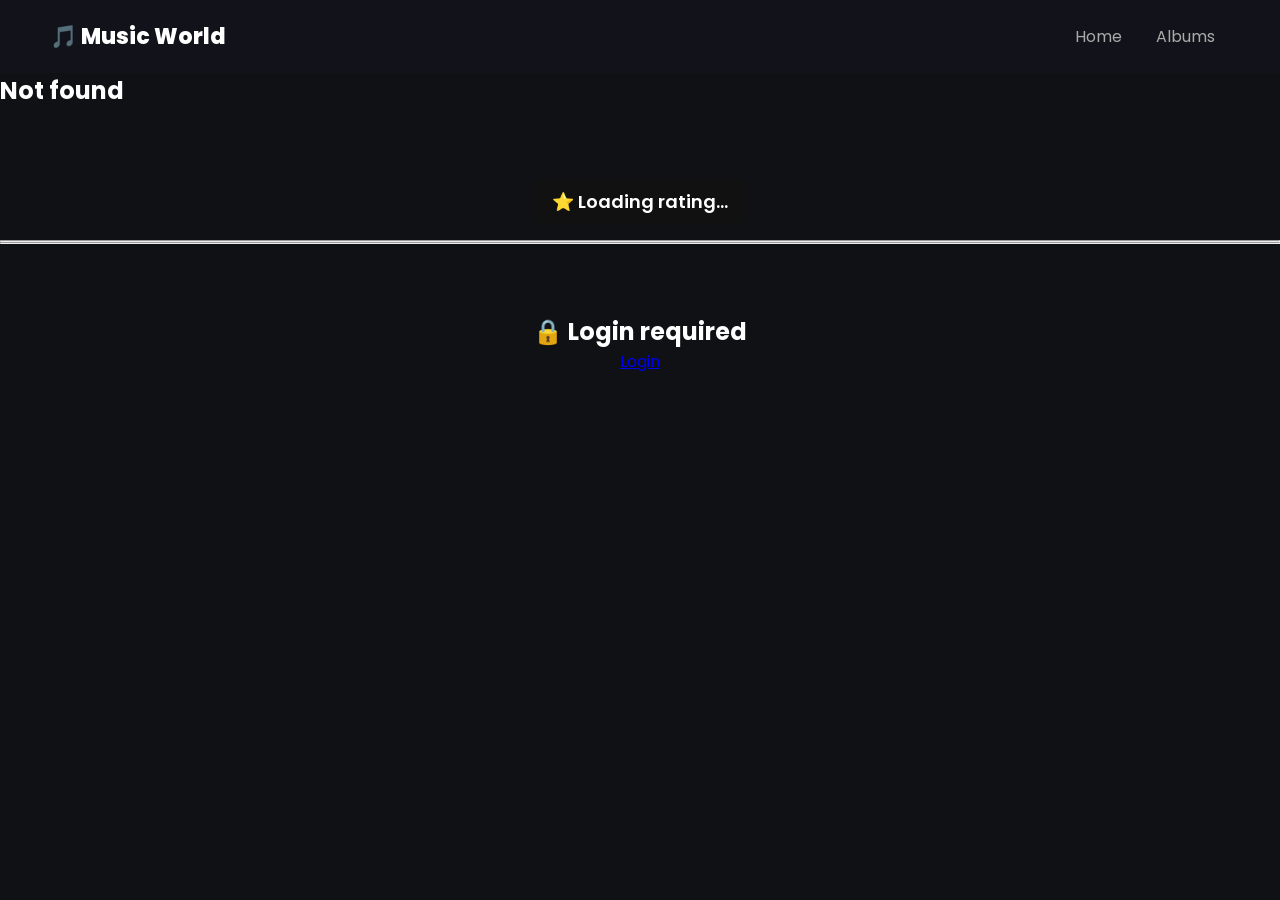
==== frontend/article.html @ 9d0b22ec "fix nested repositories" ====
<!DOCTYPE html>
<html lang="en">
<head>
<meta charset="UTF-8">
<title>Article</title>

<link rel="stylesheet" href="css/style.css">
<link href="https://fonts.googleapis.com/css2?family=Poppins:wght@300;600;800&display=swap" rel="stylesheet">

<style>
.rating-box {
  text-align: center;
  margin: 15px 0;
  font-size: 18px;
  font-weight: 600;
}

#ratingStats {
  background: #111;
  color: #fff;
  display: inline-block;
  padding: 10px 20px;
  border-radius: 12px;
}

.music-box {
  max-width: 900px;
  margin: 20px auto;
  padding: 15px;
}

.track {
  background: #111;
  color: #fff;
  padding: 12px;
  margin: 10px 0;
  border-radius: 10px;

  display: flex;
  justify-content: space-between;
  align-items: center;
}

.track a {
  color: #00c3ff;
  text-decoration: none;
}

.track button {
  padding: 6px 12px;
  cursor: pointer;
}
</style>

</head>

<body>

<header class="header">

  <div class="logo">🎵 Music World</div>

  <nav>
    <a href="index.html">Home</a>
    <a href="albums.html">Albums</a>
  </nav>

</header>

<section id="articleContainer" class="article-box"></section>

<!-- 🎵 MUSIC -->
<div id="musicContainer" class="music-box"></div>

<!-- ⭐ RATING -->
<div class="rating-box">
  <div id="ratingStats">⭐ Loading rating...</div>
</div>

<hr>

<div id="restrictedContent">

  <div class="actions">
    <button onclick="likeArticle()">❤️ Like</button>

    <select id="rating">
      <option value="1">1</option>
      <option value="2">2</option>
      <option value="3">3</option>
      <option value="4">4</option>
      <option value="5">5</option>
    </select>

    <button onclick="rateArticle()">⭐ Rate</button>
  </div>

  <hr>

  <div class="comments">
    <h2>Comments</h2>

    <textarea id="commentText" placeholder="Write comment..."></textarea>

    <button onclick="addComment()">Send</button>

    <div id="commentsList"></div>
  </div>

</div>

<script src="js/app.js"></script>
<script src="js/article.js"></script>

</body>
</html>
---- frontend/css/style.css ----
* {
  margin: 0;
  padding: 0;
  box-sizing: border-box;
  font-family: "Poppins", sans-serif;
}

body {
  background: #0f1115;
  color: white;
}
.grid {
  width: 90%;
  margin: 40px auto;

  display: grid;

  grid-template-columns: repeat(auto-fit, minmax(300px, 1fr));

  gap: 30px;
}

.card {
  background: #111;

  border-radius: 20px;

  overflow: hidden;

  cursor: pointer;

  transition: 0.3s;
}

.card:hover {
  transform: translateY(-5px);
}

.avatar-box {
  display: flex;
  flex-direction: column;
  align-items: center;
  gap: 10px;
  margin-bottom: 15px;
}
.footer {
  background: #111;
  color: white;
  padding: 40px 20px;
  margin-top: 60px;
}

.footer-content {
  display: flex;
  justify-content: space-between;
  flex-wrap: wrap;
  gap: 30px;
}

.footer-section {
  min-width: 220px;
  flex: 1;
}

.footer-section h3,
.footer-section h4 {
  margin-bottom: 10px;
}

.footer-section a {
  display: block;
  color: #aaa;
  text-decoration: none;
  margin: 5px 0;
}

.footer-section a:hover {
  color: white;
}

.footer-section input,
.footer-section textarea {
  width: 100%;
  margin: 5px 0;
  padding: 10px;
  border: none;
  border-radius: 5px;
}

.footer-section button {
  width: 100%;
  padding: 10px;
  background: #ff4d4d;
  color: white;
  border: none;
  cursor: pointer;
  border-radius: 5px;
}

.footer-bottom {
  text-align: center;
  margin-top: 20px;
  color: #777;
  font-size: 14px;
}

.avatar {
  width: 120px;
  height: 120px;
  border-radius: 50%;
  object-fit: cover;
  border: 3px solid #fff;
  box-shadow: 0 4px 12px rgba(0,0,0,0.2);
}

.card img {
  width: 100%;
  height: 220px;

  object-fit: cover;
}

.card-content {
  padding: 20px;
}

.card h3 {
  margin-bottom: 10px;
}

.card p {
  opacity: 0.7;
  line-height: 1.5;
}

.views {
  display: block;

  margin-top: 15px;

  font-size: 14px;

  opacity: 0.6;
}
/* ================= HEADER ================= */

.header {
  display: flex;
  justify-content: space-between;
  align-items: center;
  padding: 20px 50px;
  background: rgba(20, 20, 30, 0.6);
  backdrop-filter: blur(10px);
  position: sticky;
  top: 0;
}

.logo {
  font-size: 22px;
  font-weight: 800;
}

nav a {
  margin: 0 15px;
  text-decoration: none;
  color: #aaa;
  transition: 0.3s;
}

nav a:hover {
  color: white;
}

.auth-buttons button {
  margin-left: 10px;
  padding: 10px 16px;
  border: none;
  border-radius: 10px;
  cursor: pointer;
}

.auth-buttons button:first-child {
  background: #2a2a2a;
  color: white;
}

.auth-buttons button:last-child {
  background: #7c3aed;
  color: white;
}

/* ================= HERO ================= */

.hero {
  text-align: center;
  padding: 120px 20px;
  background: radial-gradient(circle at top, #6d28d9, transparent 60%);
}

.hero h1 {
  font-size: 60px;
  font-weight: 800;
}

.hero p {
  color: #aaa;
  margin-top: 10px;
  font-size: 18px;
}

.main-btn {
  margin-top: 30px;
  padding: 14px 28px;
  border: none;
  border-radius: 12px;
  background: #7c3aed;
  color: white;
  cursor: pointer;
  font-size: 16px;
}

/* ================= PAGE TITLE ================= */

.page-title {
  text-align: center;
  padding: 60px 20px 20px;
}

.page-title h1 {
  font-size: 42px;
}

.page-title p {
  color: #aaa;
  margin-top: 8px;
}

/* ================= GRID ================= */

.grid {
  display: grid;
  grid-template-columns: repeat(auto-fit, minmax(250px, 1fr));
  gap: 25px;
  padding: 40px;
}

/* ================= CARD (UNIFIED VERSION) ================= */

.card {
  background: #1a1d25;
  border-radius: 18px;
  overflow: hidden;
  cursor: pointer;
  transition: 0.3s;
  box-shadow: 0 10px 30px rgba(0,0,0,0.2);
}

.card:hover {
  transform: translateY(-10px) scale(1.03);
  box-shadow: 0 20px 50px rgba(0,0,0,0.4);
}

/* IMAGE */
.card img {
  width: 100%;
  height: 200px;
  object-fit: cover;
  transition: 0.5s;
}

.card:hover img {
  transform: scale(1.15);
}

/* TEXT */
.card h3 {
  padding: 10px;
  font-size: 18px;
}

.card p {
  padding: 0 10px 15px;
  color: #aaa;
  font-size: 13px;
}

/* ================= AUTH ================= */

.auth-body {
  display: flex;
  justify-content: center;
  align-items: center;
  height: 100vh;
  background: #0f1115;
}

.auth-box {
  background: #1a1d25;
  padding: 30px;
  border-radius: 20px;
  width: 320px;
}

.auth-box input {
  width: 100%;
  margin: 10px 0;
  padding: 12px;
  border: none;
  border-radius: 10px;
  background: #111;
  color: white;
}

.auth-box button {
  width: 100%;
  padding: 12px;
  background: #7c3aed;
  border: none;
  border-radius: 10px;
  color: white;
  cursor: pointer;
  margin-top: 10px;
}

/* ===== AUTH MODERN UI ===== */

.auth-page {
  background: radial-gradient(circle at top, #1a1a2e, #0f1115);
  height: 100vh;
  font-family: "Poppins", sans-serif;
}

/* top bar */
.auth-nav {
  display: flex;
  justify-content: space-between;
  padding: 20px 40px;
}

.auth-nav a {
  color: #aaa;
  text-decoration: none;
  font-weight: 500;
  transition: 0.3s;
}

.auth-nav a:hover {
  color: white;
}

/* center container */
.auth-container {
  display: flex;
  justify-content: center;
  align-items: center;
  height: 80vh;
}

/* card */
.auth-card {
  width: 360px;
  background: rgba(255,255,255,0.06);
  backdrop-filter: blur(15px);
  border: 1px solid rgba(255,255,255,0.1);
  border-radius: 20px;
  padding: 30px;
  color: white;
  box-shadow: 0 20px 50px rgba(0,0,0,0.4);
}

.auth-card h2 {
  font-size: 28px;
  margin-bottom: 5px;
}

.subtitle {
  font-size: 13px;
  color: #aaa;
  margin-bottom: 20px;
}

/* inputs */
.auth-card input {
  width: 100%;
  padding: 12px;
  margin: 10px 0;
  border-radius: 12px;
  border: none;
  background: rgba(255,255,255,0.08);
  color: white;
  outline: none;
}

/* button */
.auth-card button {
  width: 100%;
  padding: 12px;
  margin-top: 10px;
  border: none;
  border-radius: 12px;
  background: #7c3aed;
  color: white;
  cursor: pointer;
  transition: 0.3s;
}

.auth-card button:hover {
  transform: scale(1.03);
}

/* bottom text */
.auth-footer {
  margin-top: 15px;
  text-align: center;
  font-size: 13px;
  color: #aaa;
}

.auth-footer a {
  color: #a78bfa;
  text-decoration: none;
}

.auth-footer a:hover {
  text-decoration: underline;
}

.card button {
  margin-top: 10px;
  padding: 8px 12px;
  border: none;
  border-radius: 8px;
  background: crimson;
  color: white;
  cursor: pointer;
}

.card button:hover {
  background: darkred;
}

.header button {
  padding: 10px 18px;
  border: none;
  border-radius: 12px;
  cursor: pointer;

  background: linear-gradient(135deg, #ef4444, #b91c1c);
  color: white;
  font-weight: 600;

  box-shadow: 0 10px 25px rgba(239, 68, 68, 0.25);

  transition: 0.25s ease;
}

.header button:hover {
  transform: translateY(-3px) scale(1.05);
  box-shadow: 0 15px 35px rgba(239, 68, 68, 0.35);
}

.actions {
  display: flex;
  gap: 10px;
  margin: 20px 0;
}

.actions button {
  padding: 10px 15px;
  border: none;
  border-radius: 10px;
  cursor: pointer;
  background: #7c3aed;
  color: white;
}

.comments {
  margin-top: 30px;
}

#commentText {
  width: 100%;
  height: 80px;
  margin-top: 10px;
  padding: 10px;
  border-radius: 10px;
}

.comment {
  background: #1a1d25;
  padding: 10px;
  margin-top: 10px;
  border-radius: 10px;
}
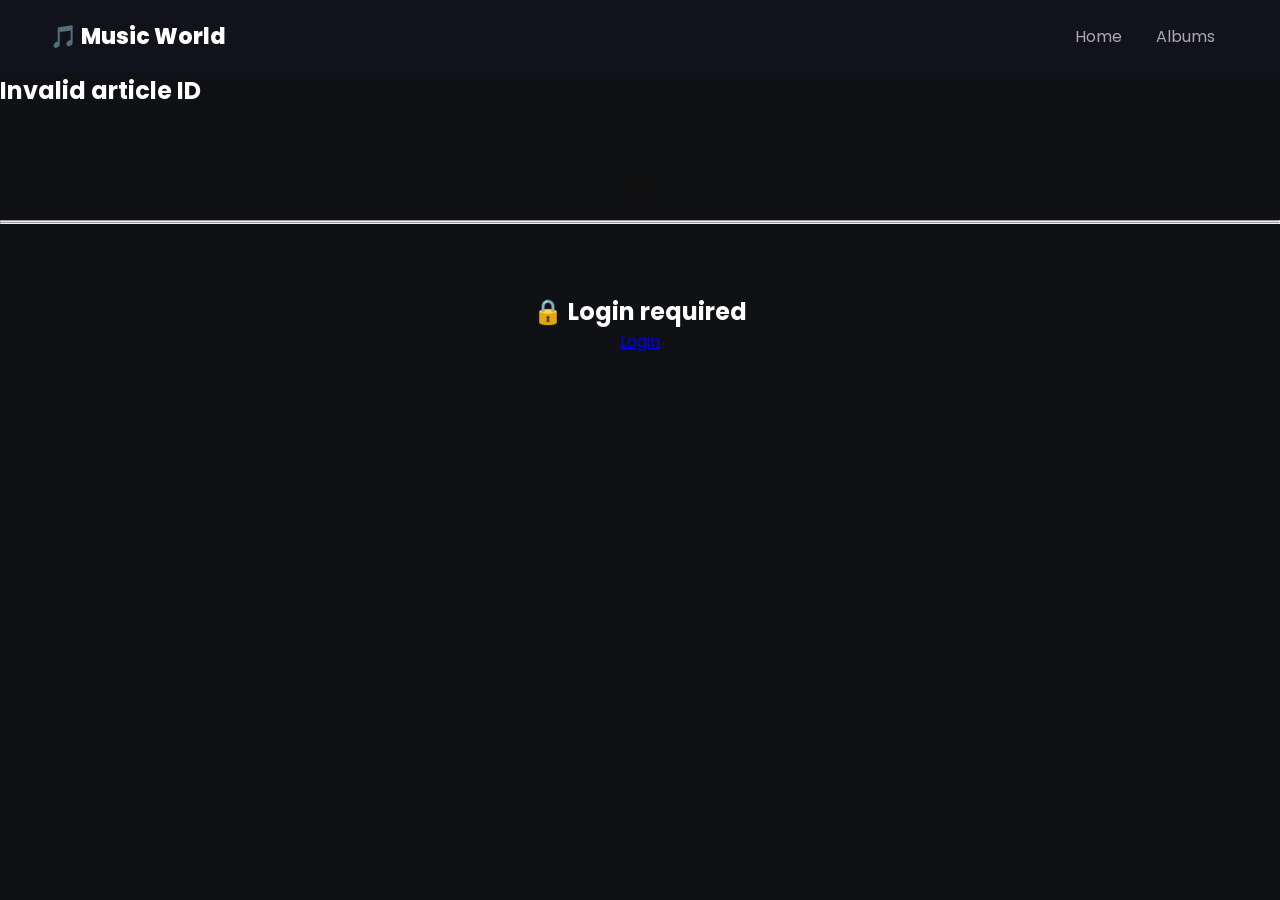
==== commit 9d40acee: "fix: update backend validation and frontend safety" ====
--- a/frontend/article.html
+++ b/frontend/article.html
@@ -49,6 +49,54 @@
 .track button {
   padding: 6px 12px;
   cursor: pointer;
+}
+
+.comment {
+  display: flex;
+  align-items: flex-start;
+  gap: 10px;
+
+  background: #111;
+  color: #fff;
+
+  padding: 10px;
+  margin: 8px 0;
+  border-radius: 10px;
+}
+
+.comment-avatar {
+  width: 38px;
+  height: 38px;
+  border-radius: 50%;
+  background: #555;
+
+  display: flex;
+  align-items: center;
+  justify-content: center;
+
+  overflow: hidden;
+  flex-shrink: 0;
+  font-size: 16px;
+}
+
+.comment-avatar img {
+  width: 100%;
+  height: 100%;
+  object-fit: cover;
+}
+
+.comment-body {
+  flex: 1;
+}
+
+.comment-username {
+  font-size: 13px;
+  opacity: 0.7;
+  margin-bottom: 3px;
+}
+
+.comment-text {
+  font-size: 15px;
 }
 </style>
 
